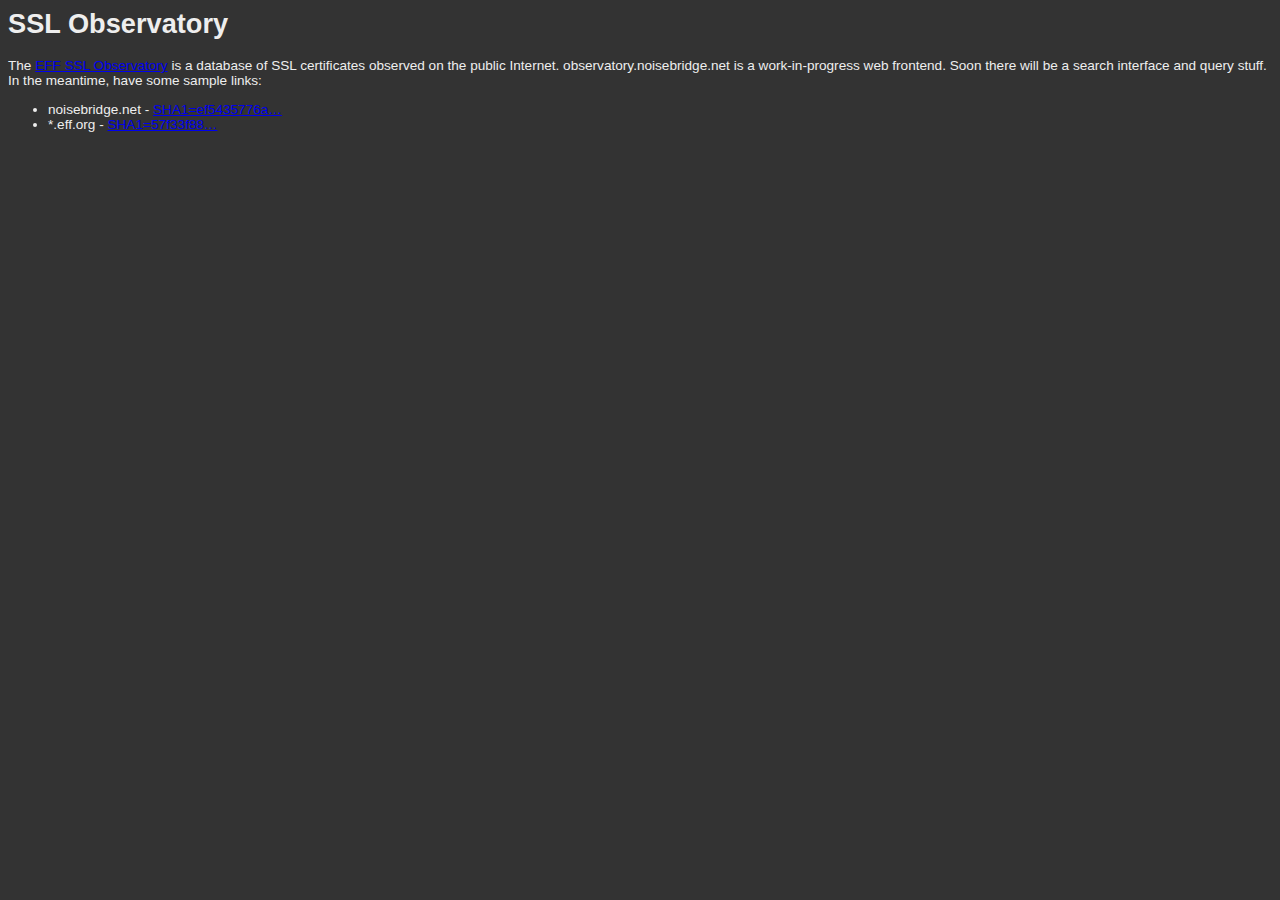
==== index.html @ c3fc5efd "index.html: refine example links section" ====
<html>
<head>
    <title>SSL Observatory</title>
    <link rel="stylesheet" href="style.css" type="text/css" media="screen" charset="utf-8">
</head>
<body>

<h1>SSL Observatory</h1>
The <a href="http://eff.org/observatory/">EFF SSL Observatory</a> is a database
of SSL certificates observed on the public Internet.
observatory.noisebridge.net is a work-in-progress web frontend.  Soon there will
be a search interface and query stuff.  In the meantime, have some sample links:
<ul>
    <li>noisebridge.net - <a href="/ssl.html?sha1=ef5435776a2adbbff53fc2a2ec9067602c220d1a">SHA1=ef5435776a&hellip;</a></li>
    <li>*.eff.org - <a href="/ssl.html?sha1=57f33f884bbc7b832325f2479a9c40ad215ae11d">SHA1=57f33f88&hellip;</a></li>
</ul>
---- style.css ----
body {
    font-family: "Helvetica", "Arial", "sans-serif";
    background-color: #333;
    color: #eee;
    font-size: 0.85em;
}
h2 {
    font-weight: normal;
    margin-top: 1.5em;
}
h2 #keynum {
    color: #fd3;

}
table, th, td {
    border: 1px solid black;

}
table, tr {
    background-color: #6f7b88;
}
.even {
    background-color: #5E6972;
}

td {
    padding-left: 1em;
    padding-right: 1em;
    padding-top: 0.5em;
    padding-bottom: 0.5em;
}

.label {
    font-weight: bold;
}

ul {
}
li {
}
.debug {
    padding-left: 1em;
    padding-right: 1em;
    margin-top: 5em;
    padding-top: 0.5em;
    padding-bottom: 0.5em;
    background-color: #822;
}
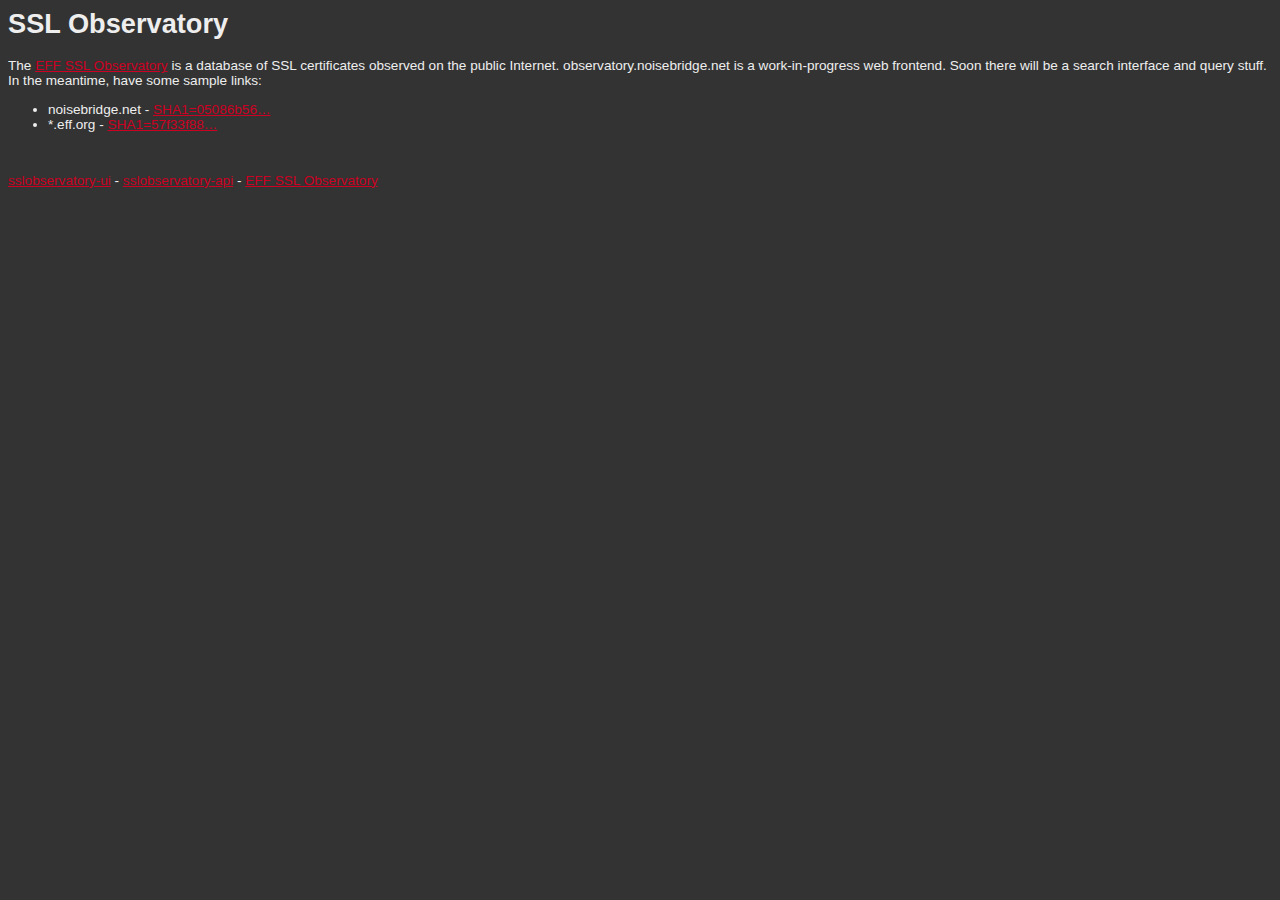
==== commit f1967782: "add footer to index.html" ====
--- a/index.html
+++ b/index.html
@@ -11,6 +11,11 @@
 observatory.noisebridge.net is a work-in-progress web frontend.  Soon there will
 be a search interface and query stuff.  In the meantime, have some sample links:
 <ul>
-    <li>noisebridge.net - <a href="/ssl.html?sha1=ef5435776a2adbbff53fc2a2ec9067602c220d1a">SHA1=ef5435776a&hellip;</a></li>
+    <li>noisebridge.net - <a href="/ssl.html?sha1=05086b5602c4dbd031065e64438c42d94de1b36f">SHA1=05086b56&hellip;</a></li>
     <li>*.eff.org - <a href="/ssl.html?sha1=57f33f884bbc7b832325f2479a9c40ad215ae11d">SHA1=57f33f88&hellip;</a></li>
 </ul>
+<div class="footer">
+<div class='debug'><span class='moreclick' id='debugmore'>[debug]</span><span class='debug defaulthidden' id='debug'></span></div>
+<a href="https://github.com/radii/sslobservatory-ui">sslobservatory-ui</a> - <a href="https://github.com/radii/sslobservatory-api">sslobservatory-api</a> - <a href="https://eff.org/observatory">EFF SSL Observatory</a>
+</body>
+</html>
--- a/style.css
+++ b/style.css
@@ -7,6 +7,7 @@
 h2 {
     font-weight: normal;
     margin-top: 1.5em;
+    clear: right;
 }
 h2 #keynum {
     color: #fd3;
@@ -22,7 +23,9 @@
 .even {
     background-color: #5E6972;
 }
-
+a {
+    color: #c02;
+}
 td {
     padding-left: 1em;
     padding-right: 1em;
@@ -37,6 +40,19 @@
 ul {
 }
 li {
+    white-space: nowrap;
+}
+.defaulthidden {
+    display: none;
+}
+.moreclick {
+    border: 1px;
+    border-color: white;
+    background-color: #702;
+	cursor: pointer;
+}
+.moreclick:hover {
+	background-color: #207;
 }
 .debug {
     padding-left: 1em;
@@ -45,4 +61,38 @@
     padding-top: 0.5em;
     padding-bottom: 0.5em;
     background-color: #822;
+    display: none;
+    white-space: pre-wrap;
 }
+#searchbox {
+    float: right;
+    padding: .5em;
+}
+.footer {
+    margin-top: 3em;
+    clear: both;
+}
+
+span.modulus, span.signature, span.serialnumber, span.akid {
+	font-family: monospace;
+}
+
+#googleCatalog {
+    display: none;
+    font-weight: bold;
+    padding-left: 5px;
+}
+
+#googleCatalog.known {
+    display: inline;
+    color: green;
+}
+
+#googleCatalog.unknown {
+    display: inline;
+    color: red;
+}
+
+abbr, .withReverseDnsInfos {
+    border-bottom: 1px dotted darkgrey;
+}
